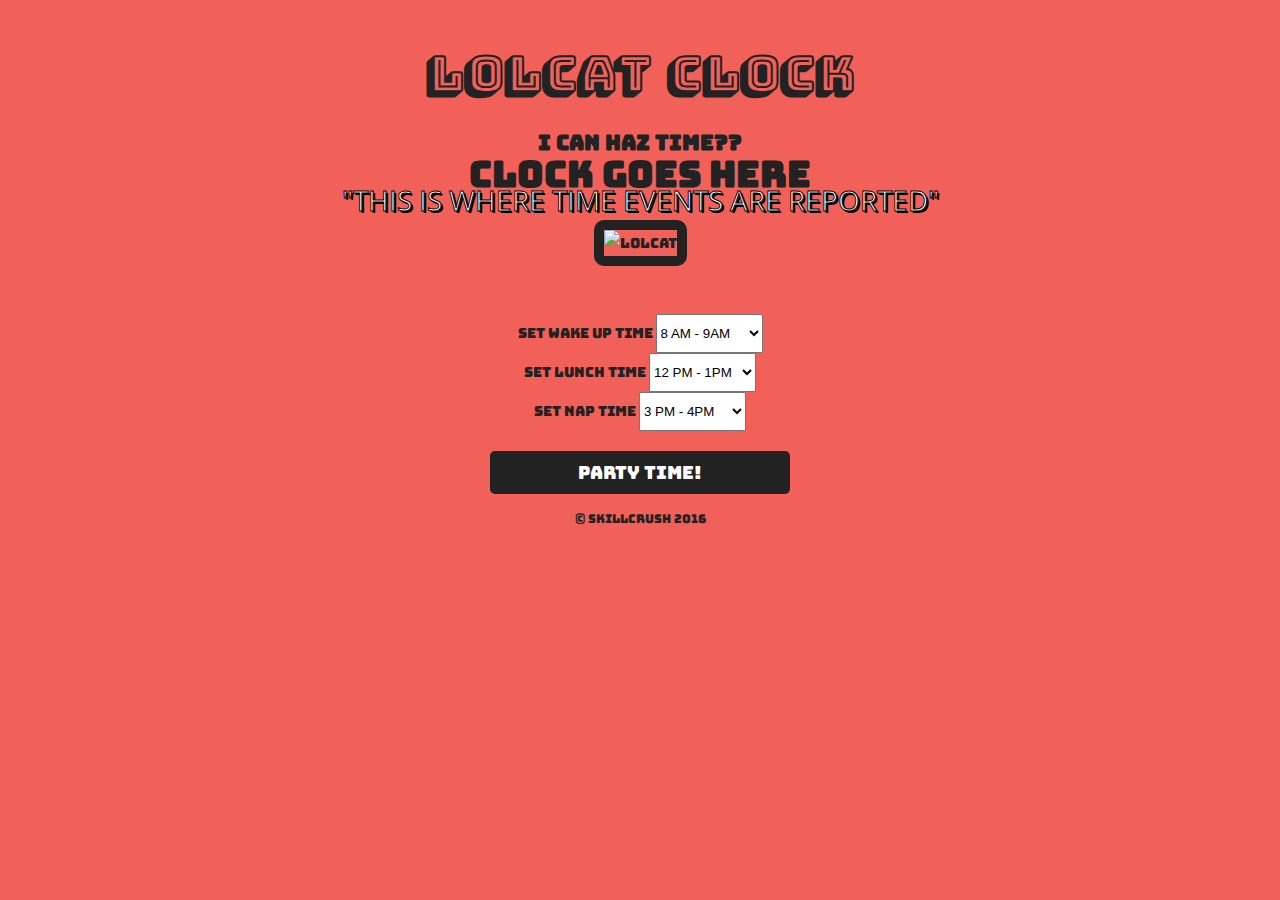
==== lolcat/index.html @ 6eae37dd "add lolcat pages" ====
<html>
<head>
  <title>LOLCAT CLOCK</title>

  <link href="https://fonts.googleapis.com/css?family=Bungee|Bungee+Shade|Covered+By+Your+Grace" rel="stylesheet">
  <link href="https://fonts.googleapis.com/css?family=Open+Sans:800" rel="stylesheet">
  <link rel="stylesheet" type="text/css" href="style.css">
</head>
<body>
  <div class="page">
    <header>
      <h1>LOLCAT CLOCK</h1>
    </header>

    <h4>
      I CAN HAZ TIME?? <br>
      <span id="clock">Clock goes here</span>
    </h4>

    <img id="lolcat" src="" alt="lolcat">

    <blockquote id="timeEvent">This is where time events are reported</blockquote>


    set Wake Up Time
    <select id="wakeUpTimeSelector">
      <option value="1">1 AM - 2AM</option>
      <option value="2">2 AM - 3AM</option>
      <option value="3">3 AM - 4AM</option>
      <option value="4">4 AM - 5AM</option>
      <option value="5">5 AM - 6AM</option>
      <option value="6">6 AM - 7AM</option>
      <option value="7">7 AM - 8AM</option>
      <option value="8" selected>8 AM - 9AM</option>
      <option value="9">9 AM - 10AM</option>
      <option value="10">10 AM - 11AM</option>
      <option value="11">11 AM - 12PM</option>
      <option value="12">12 PM - 1PM</option>
      <option value="13">1 PM - 2PM</option>
      <option value="14">2 PM - 3PM</option>
      <option value="15">3 PM - 4PM</option>
      <option value="16">4 PM - 5PM</option>
      <option value="17">5 PM - 6PM</option>
      <option value="18">6 PM - 7PM</option>
      <option value="19">7 PM - 8PM</option>
      <option value="20">8 PM - 9PM</option>
      <option value="21">9 PM - 10PM</option>
      <option value="22">10 PM - 11PM</option>
      <option value="23">11 PM - 12AM</option>
      <option value="24">12 AM - 1AM</option>
    </select>
    <br>
    set Lunch Time
      <select id="lunchTimeSelector">
        <option value="1">1 AM - 2AM</option>
        <option value="2">2 AM - 3AM</option>
        <option value="3">3 AM - 4AM</option>
        <option value="4">4 AM - 5AM</option>
        <option value="5">5 AM - 6AM</option>
        <option value="6">6 AM - 7AM</option>
        <option value="7">7 AM - 8AM</option>
        <option value="8">8 AM - 9AM</option>
        <option value="9">9 AM - 10AM</option>
        <option value="10">10 AM - 11AM</option>
        <option value="11">11 AM - 12PM</option>
        <option value="12" selected>12 PM - 1PM</option>
        <option value="13">1 PM - 2PM</option>
        <option value="14">2 PM - 3PM</option>
        <option value="15">3 PM - 4PM</option>
        <option value="16">4 PM - 5PM</option>
        <option value="17">5 PM - 6PM</option>
        <option value="18">6 PM - 7PM</option>
        <option value="19">7 PM - 8PM</option>
        <option value="20">8 PM - 9PM</option>
        <option value="21">9 PM - 10PM</option>
        <option value="22">10 PM - 11PM</option>
        <option value="23">11 PM - 12AM</option>
        <option value="24">12 AM - 1AM</option>
      </select>
    <br>
    set Nap Time
    <select id="napTimeSelector">
      <option value="1">1 AM - 2AM</option>
      <option value="2">2 AM - 3AM</option>
      <option value="3">3 AM - 4AM</option>
      <option value="4">4 AM - 5AM</option>
      <option value="5">5 AM - 6AM</option>
      <option value="6">6 AM - 7AM</option>
      <option value="7">7 AM - 8AM</option>
      <option value="8">8 AM - 9AM</option>
      <option value="9">9 AM - 10AM</option>
      <option value="10">10 AM - 11AM</option>
      <option value="11">11 AM - 12PM</option>
      <option value="12">12 PM - 1PM</option>
      <option value="13">1 PM - 2PM</option>
      <option value="14">2 PM - 3PM</option>
      <option value="15" selected>3 PM - 4PM</option>
      <option value="16">4 PM - 5PM</option>
      <option value="17">5 PM - 6PM</option>
      <option value="18">6 PM - 7PM</option>
      <option value="19">7 PM - 8PM</option>
      <option value="20">8 PM - 9PM</option>
      <option value="21">9 PM - 10PM</option>
      <option value="22">10 PM - 11PM</option>
      <option value="23">11 PM - 12AM</option>
      <option value="24">12 AM - 1AM</option>
      </select>
    <br>
    <button id="partyTimeButton">Party Time!</button>

    <footer>
      <p>&copy; Skillcrush 2016</p>
    </footer>
  </div>

  <script type="text/javascript" src="script.js"></script>
</body>
</html>
---- lolcat/style.css ----
body {
  background-color: #f16059;
}
.page {
  width: 80%;
  max-width: 960px;
  margin: 50px auto;
  text-align: center;
  background-color: #f16059;
  border-radius: 5px;
}
body {
  font: 14px/26px 'Bungee', Helvetica, Arial, sans-serif;
  color: #222;
  margin: 0px;
  padding: 0px;
  text-transform: uppercase;
}
header{
  font-size: 24px;
  line-height: 48px;
}
h4 {
  font-size: 21px;
  font-family: 'Bungee', cursive;
}
h4 #clock {
  font-size: 36px;
  display: block;
  padding: 5px 0px;
}
h1, h2, h3, h6 {
  font-family: 'Bungee Shade', cursive;
}

blockquote {
  font: 2em/1em 'Open Sans', sans-serif;
  -webkit-text-stroke: 1px black;
  text-shadow: 2px 2px #000;
  margin: -80px 0 100px 0;
  color: #fff;
}

blockquote:before { content: '"'; }
blockquote:after { content: '"'; }

#lolcat {
  margin: 0 auto;
  -webkit-border-radius: 100px;
  -moz-border-radius: 100px;
  border-radius: 10px;
  border:10px solid #222;
}
#wakeUpTimeSelector, #lunchTimeSelector, #napTimeSelector {
  padding: 10px 0;
}
#partyTimeButton {
  background-color: #222;
  width: 300px;
  font-family: 'Bungee', cursive;
  font-size: 18px;
  color: #fff;
  border: none;
  border-radius: 5px;
  padding: 10px 0;
  margin-top: 20px;
}

footer p {
  text-transform: uppercase;
  font-size: 12px;
}
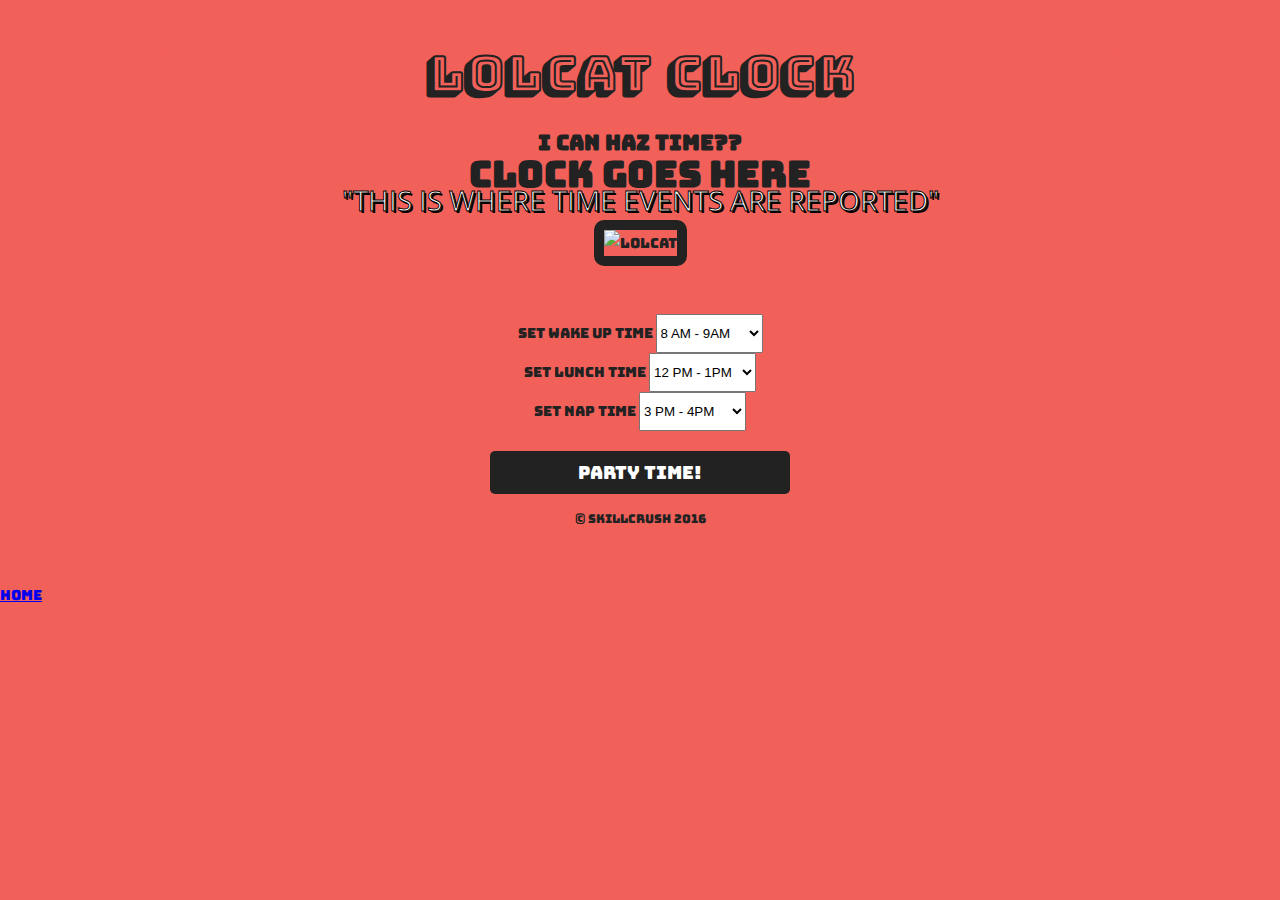
==== commit 82afe2f4: "lolcat link in footer, link home in lolcat" ====
--- a/lolcat/index.html
+++ b/lolcat/index.html
@@ -114,5 +114,8 @@
   </div>
 
   <script type="text/javascript" src="script.js"></script>
+	<footer>
+		<a href="../index.html">Home</a>
+	</footer>
 </body>
 </html>
